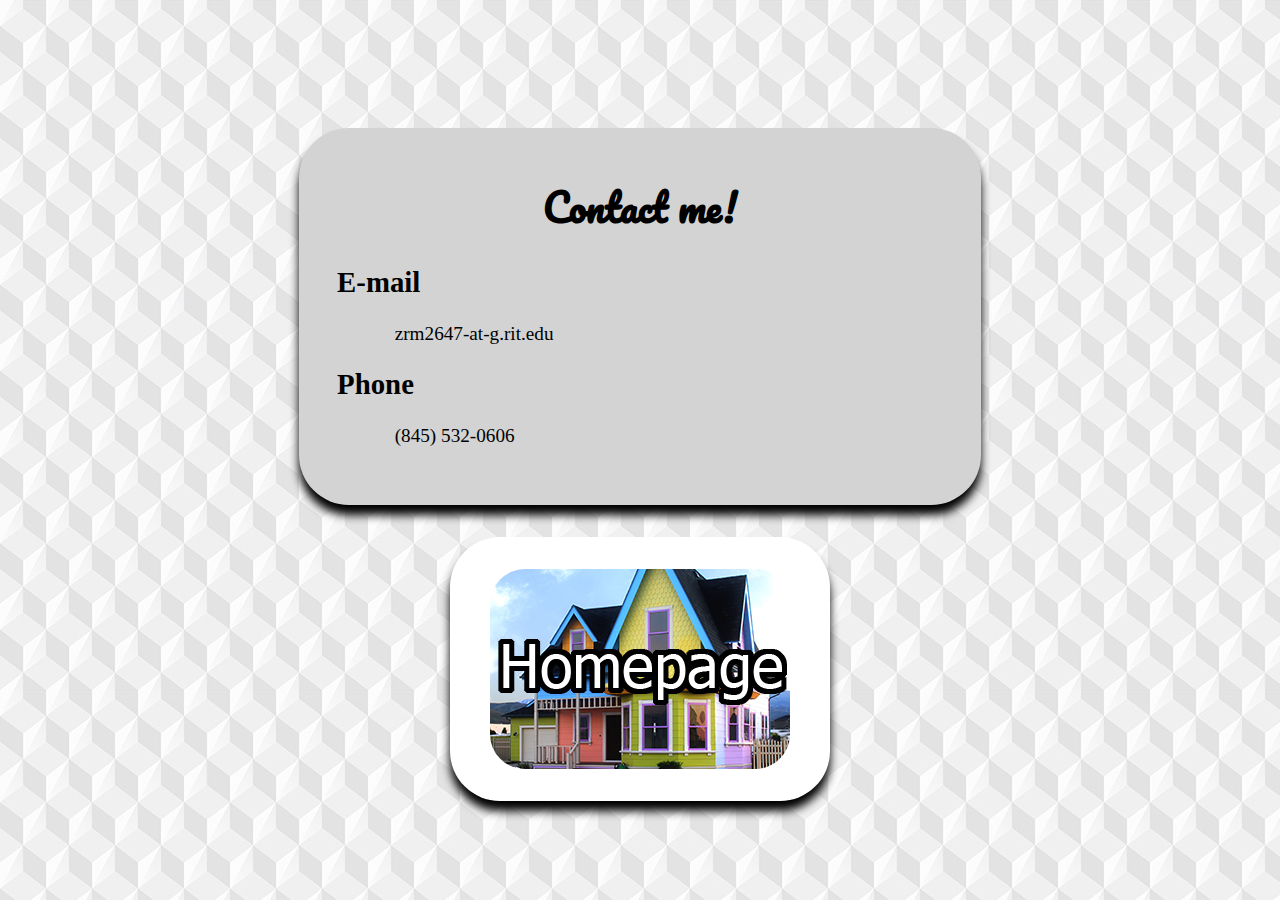
==== contact.html @ a4615e3a "Uploaded Portfolio" ====
<!DOCTYPE html>

<html lang="en">

<head>
	<meta charset="utf-8">
	<title>Zach Michaels: Contact</title>
	<meta name="viewport" content="width=device-width, maximum-scale=1.0" />
	<meta name="viewport" content="width=device-width, initial-scale=1.0" />
	<link rel="stylesheet" type="text/css" href="css/styles.css" media="screen"/>
	<link rel="stylesheet" type="text/css" href="css/print.css" media="print"/>
	<script src="https://ajax.googleapis.com/ajax/libs/jquery/1.11.0/jquery.min.js">
	</script>
	<script>
		$(document).ready(function()
		{
			console.log(window.location.pathname);
			if(window.location.pathname ==
			"/~zrm2647/230/portfolio/contact.html")
			{
				$("#contact").addClass("activePage");
			}
		});
	</script>
</head>

<body>
	<header class="noprint">
		<!--#include virtual="header.shtml" -->
		<!--#include virtual="nav.shtml"-->
	</header>
	<!--<nav>
		<ul>
			<li><a href="index.html" id="left">Home</a></li>
			<li><a href="projects.html">Projects</a></li>
			<li><a href="programming.html">Skills</a></li>
			<li><a href="#" class="activePage">Contact</a></li>
			<li><a href="Michaels-Resume.pdf" id="right" target="_blank">Resume</a></li>
		</ul>
	</nav>-->
	<main>
		<h1>Contact me!</h1>
		<h2>E-mail</h2>
		<p>zrm2647-at-g.rit.edu</p>
		<h2>Phone</h2>
		<p>(845) 532-0606</p>
		<!--<section id="form">
			<h2>Send a Form</h2>
			<form method="post" action="https://people.rit.edu/zrm2647/230/portfolio/formmail.php" name="SampleForm">
				<input type="hidden" name="env_report" value="REMOTE_HOST,REMOTE_ADDR,HTTP_USER_AGENT,AUTH_TYPE,REMOTE_USER" />

				
				<input type="hidden" name="recipients" value="zrm2647@rit.edu" />

			
				<input type="hidden" name="required" value="EmailAddr:Your email address,FullName:Your name" />

				
				<input type="hidden" name="subject" value="Portfolio Message" />

				
				<input type="hidden" name="derive_fields" value="email=EmailAddr,realname=FullName" />
				<input type="hidden" name="mail_options" value="Exclude=email;realname" />

				<table border="1" cellspacing="5%">
				<tr>
					<td>
					<p>Please enter your name:</p>
					</td>
					<td><input type="text" name="FullName" />
					</td>
				</tr>
				<tr>
					<td>
					<p>Please enter your email address:</p>
					</td>
					<td><input type="text" name="EmailAddr" />
					</td>
				</tr>
				<tr>
					<td><p>May we contact you?</p>
					</td>
					<td>
						Yes <input type="radio" name="contact" value="Y" checked="checked" />
						No <input type="radio" name="contact" value="N" />
					 </td>
				</tr>
				<tr>
					<td valign="top">
					<p>Please enter your message:</p>
					</td>
					<td><textarea name="mesg" rows="10" cols="50"></textarea>
					</td>
				</tr>
				<tr>
					<td><input type="submit" value="Submit" /></td>
					<td style="text-align:right;"><span style="font-size:60%;">Powered by Tectite <a href="http://www.tectite.com/" target="_blank">php form</a> (FormMail).</span>
					</td>
				</tr>
				</table>
			</form>
		</section>-->
	</main>
	<section class="homepage">
		<section class="linktohome">
			<a href="index.html"><img src="images/houseBox.jpg" alt="Homepage"/></a>
		</section>
	</section>
	<!--#include virtual="footer.shtml"-->
</body>

</html>
---- css/styles.css ----
@import url(https://fonts.googleapis.com/css?family=Pacifico);

body {
	background-image: url("../images/background.jpg");
	font-family: tahoma;
	margin-top: 8em;
}

nav {
	text-align: center;
	font-family: Pacifico;
}

h1 {
	font-family: Pacifico;
}

nav ul ul {
	display: none;
}

nav ul li:hover > ul {
	display: block;
	z-index: 3;
}

nav ul {
	background: lightgray;
	box-shadow: 0px 10px 10px #000000;
	padding: 0 20px;
	border-radius: 10px;  
	list-style: none;
	position: relative;
	display: inline-table;
}

nav ul:after {
	content: ""; 
	clear: both; 
	display: block;
}
	
nav ul li {
	float: left;
	border-left: 1px solid black;
	border-right: 1px solid black;
}

#index {
	border-left: 1px solid black;
}

#resume {
	border-right: 1px solid black;
}

nav ul li:hover {
	background: gray;
}

nav ul li:hover a {
	color: #fff;
}
	
nav ul li a {
	display: block; 
	padding: 25px 30px;
	color: gray; 
	text-decoration: none;
}
	
nav ul ul {
	background: gray; 
	border-radius: 0px; 
	padding: 0;
	position: absolute; 
	top: 100%;
}

nav ul ul li {
	float: none; 
	border-top: 1px solid black;
	position: relative;
}

nav ul ul li a {
	padding: 15px 30px;
	color: #fff;
}	

nav ul ul li a:hover {
	background: #4b545f;
}

main {
	margin-left: 23%;
	margin-right: 23%;
	margin-top: 2em;
	font-size: 1.2em;
	background-color: lightgray;
	padding: 2em;
	padding-top: 1em;
	border-radius: 50px;
	box-shadow: 0px 10px 10px #000000;
}

main p {
	text-indent: 3em;
}

main tr p {
	text-indent: 0em;
}

main h1, main h3 {
	text-align: center;
}

main img {
	display: block;
	margin-left: auto;
	margin-right: auto;
	max-width: 100%;
	height: auto;
	min-width: 50%;
	min-height: auto;
	border: 2px solid black;
}

.logo {
	font-family: tahoma;
	font-size: 1.2em;
	display: block;
	margin-left: auto;
	margin-right: auto;
	border-radius: 100px;
	border: 3px solid black;
	background-color: white;
}

#header {
	padding-bottom: 1.5em;
	padding-top: 1em;
}

#header img {
	position: absolute;
	z-index: 1;
	left: 50%;
	margin-left: -50px;
	margin-top: -6em;
}

#header img.active {
	z-index: 3;
}

#pages {
	position: relative;
	margin: 0 auto;
	padding-top: 2em;
	width: 40%;
	text-align: center;
}

#links {
	background-color: white;
	padding: 0.5em;
	padding-top: 3em;
	padding-bottom: 3em;
	border-radius: 50px;
	box-shadow: 0px 10px 10px #000000;
}

#links img {
	border-radius: 35px;
	width: 100%;
	max-width: 300px;
	max-height: 200px;
	height: auto;
	border: 1px solid black;
}

#links a img {
    transition: opacity 0.2s cubic-bezier(0,0, 0.5, 1.1);
}

#links a img:hover {
    opacity: 0.5;
    filter: alpha(opacity=50);
}

.homepage {
	position: relative;
	margin: 0 auto;
	width: 30%;
	padding-top: 2em;
	text-align: center;
}

.linktohome {
	background-color: white;
	padding: 2em;
	border-radius: 50px;
	box-shadow: 0px 10px 10px #000000;
}

.linktohome img {
	display: block;
	margin-left: auto;
	margin-right: auto;
	border-radius: 35px;
	width: 100%;
	max-width: 300px;
	max-height: 200px;
	min-width: 150px;
	min-height: 100px;
	height: auto;
}

.homepage a img {
    transition: opacity 0.2s cubic-bezier(0,0, 0.5, 1.1);
}

.linktohome a img:hover {
    opacity: 0.5;
    filter: alpha(opacity=50);
}

#copyright {
	text-align: center;
	padding-top: 3em;
	font-size: .7em;
}

.activePage, .selected {
	color: black;
	background-color: #ABABAB;
}

.activePage:hover{
	background-color: #ABABAB;
}

main a {
	color: #CC0000;
	text-decoration: none;
}

main a:visited{
	color: #7F0000;
}

main a:hover{
	color: #FF4C4C;
	text-decoration: underline;
}

main a:active{
	color: #FF4CBF;
	text-decoration: underline;
}

#controls{
   	width:400px;
   	margin-bottom: 0.5em;
}
   		
#next{
   	float:right;
}
        
#modelSlides, #mgSlides {
    display: none
}    
        
.slidesjs-previous {
    float: left;
}
        
.slidesjs-next {
    float:right;
}

#modelGallery, #mgGallery {
	max-width: 600px;
	margin: 0 auto;
}

#galleryProto {
	max-width: 300px;
	margin: 0 auto;
}

#graphContent{
	display: none;
}

#protoContent, #unityContent, #modContent {
	display: none;
}

#miniNav{
	z-index: 1;
}

#error {
	text-align: center;
	padding-bottom: 3em;
	font-size: 2em;
}

video {
	max-width: 720px;
	height: auto;
	margin: 0 auto;
	box-shadow: 0px 10px 10px #000000;
}

form textarea {
    resize: none; /* the user resizing a text area breaks any CSS applying to its size */
    width: 90%;
    height: 10em;
}

.screen {
	display: none;
}

canvas {
	width: 75%;
	margin-left: 12%;
}

@media screen and (max-width: 720px) {
	
	nav ul li a {
		padding: 20px 10px;
	}
	
	nav ul ul li a {
	padding: 10px 10px;
	}
	
	main {
		margin-left: 10%;
		margin-right: 10%;
	}
	
	#pages {
		width: 80%;
	}
	
	#links {
		padding: 0.5em;
		padding-top: 3em;
		padding-bottom: 3em;
	}
	
	#links img {
		max-width: 210px;
		max-height: 140px;
	}
	
	.homepage {
		width: 60%;
	}
	
	.linktohome img {
		max-width: 210px;
		max-height: 140px;
	}
}

@media screen and (max-width: 480px) {
	
	/*body {
		color: red;
	}*/
	nav ul{
		padding: 0 0px;
		border-radius: 0px;
	}
	
	nav ul li{
		float: none;
		border-top: 1px solid black;
		border-left: none;
		border-right: none;
	}
	
	nav ul ul{
		position: relative;
	}
	
	#left {
		border-left: none;
	}
	
	#right {
		border-right: none;
	}
	
	nav ul li a {
		padding: 20px 150px;
	}
	
	nav ul ul li a {
		padding: 20px 80px;
	}
	
	main {
		margin-left: 3%;
		margin-right: 3%;
		padding: 1em;
		padding-bottom: 2em;
		font-size: 1.4em;
	}
	
	#pages {
		width: 94%;
	}
	
	#links {
		padding: 0.5em;
		padding-top: 3em;
		padding-bottom: 3em;
	}
	
	#links img {
		max-width: 300px;
		max-height: 200px;
		border-radius: 15px;
		padding-bottom: 0em;
	}
	
	.homepage {
		width: 80%;
	}
	
	.linktohome img {
		max-width: 300px;
		max-height: 200px;
	}
}
---- css/print.css ----
* {
	font-family: serif;
	background: white;
	color: black;
	background-image: none;
}

img{
	width: 50%;
	height: auto;
	display: none;
	margin: 0 auto;
}

h1, h3 {
	text-align: center;
}

p {
	text-indent: 5em;
}

nav {
	display: none;
}

.printonly{
	display: block;
}

#links {
	display: none;
}

#mgGallery, #mgDescription {
	display: none;
}

h2 {
	font-size: 2em;
	text-align: center;
}

#form {
	display: none;
}

.noprint{
	display: none;
}

.mobimg {
	width: 25%;
	height: auto;
}
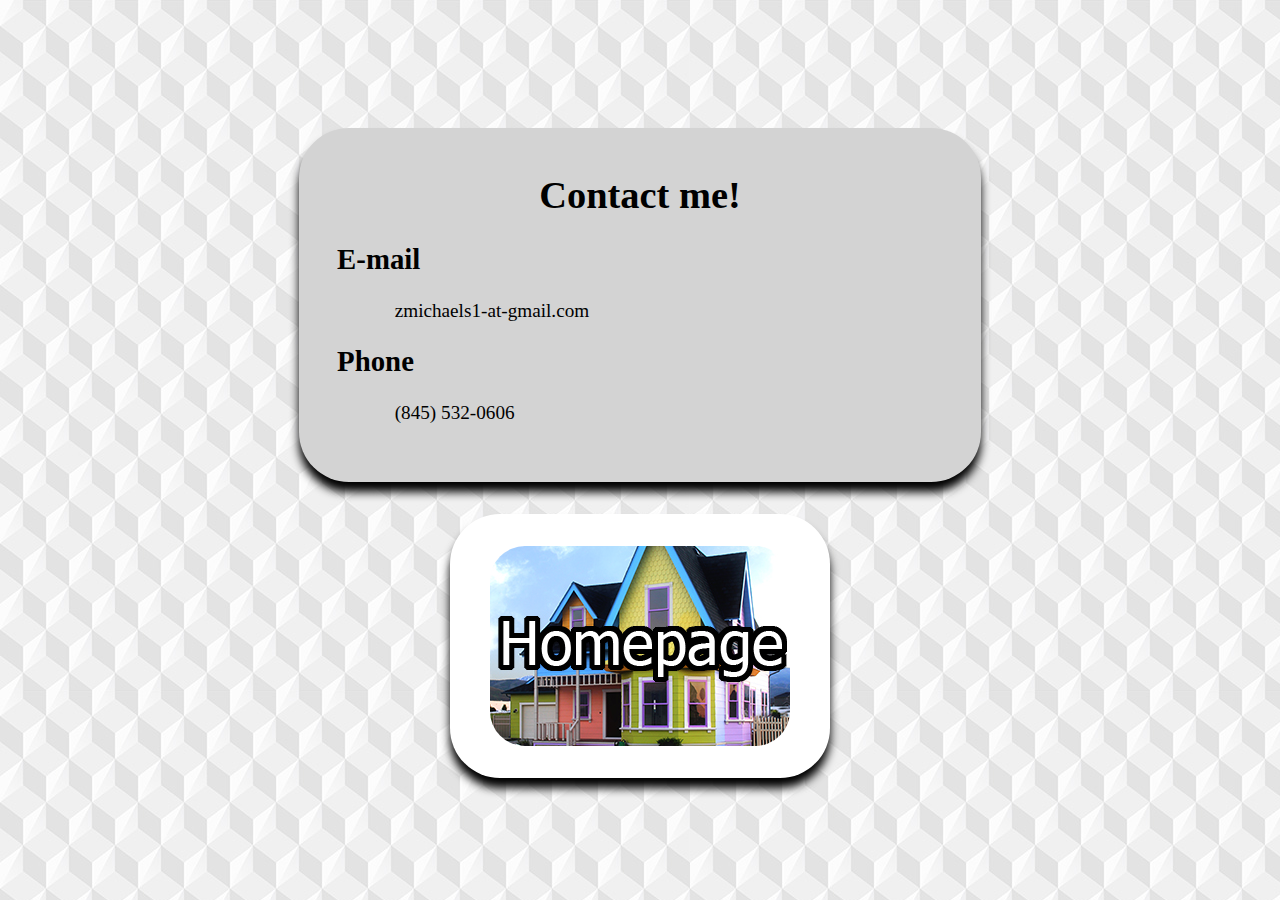
==== commit f0a24bb8: "Small Changes" ====
--- a/contact.html
+++ b/contact.html
@@ -41,7 +41,7 @@
 	<main>
 		<h1>Contact me!</h1>
 		<h2>E-mail</h2>
-		<p>zrm2647-at-g.rit.edu</p>
+		<p>zmichaels1-at-gmail.com</p>
 		<h2>Phone</h2>
 		<p>(845) 532-0606</p>
 		<!--<section id="form">
--- a/css/styles.css
+++ b/css/styles.css
@@ -8,11 +8,9 @@
 
 nav {
 	text-align: center;
-	font-family: Pacifico;
 }
 
 h1 {
-	font-family: Pacifico;
 }
 
 nav ul ul {
